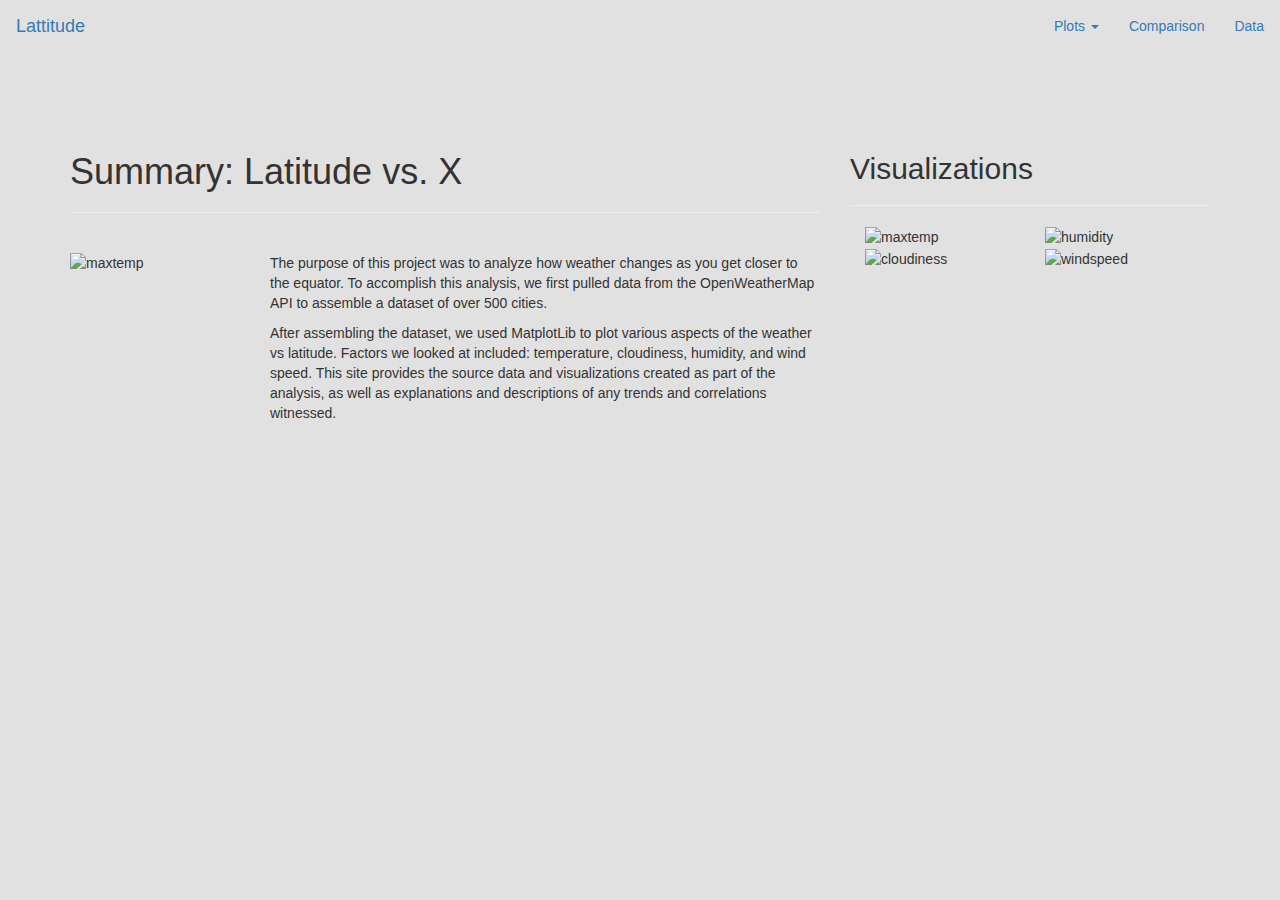
==== index.html @ c17dee45 "moved index file to root" ====
<!DOCTYPE html>
<html lang="en">
<head>
  <meta charset="UTF-8">
  <meta name="viewport" content="width=device-width, initial-scale=1">
  <title>Bootstrap Visualization Dashboard</title>
  <link rel="stylesheet" href = "https://maxcdn.bootstrapcdn.com/bootstrap/3.3.7/css/bootstrap.min.css">
  <link rel="stylesheet" href = "styles.css">
  <style>
        body {background-color:rgb(226, 225, 225)}
  </style>
</head>

<body>
        <nav class="navbar navbar-expand-lg">
                <div class="container-fluid">
                  <div class="navbar-header">
                    <a class="navbar-brand" href="index.html">Lattitude</a>
                  </div>
                    <ul class="nav navbar-nav navbar-right">
                      <li class="dropdown">
                        <a href="#" class="dropdown-toggle" data-toggle="dropdown" role="button" aria-haspopup="true" aria-expanded="false">Plots <span class="caret"></span></a>
                        <ul class="dropdown-menu">
                          <li><a href="maxtemp.html">Max Temperature</a></li>
                          <li><a href="humidity.html">Humidity</a></li>
                          <li><a href="cloudiness.html">Cloudiness</a></li>
                          <li><a href="windspeed.html">Wind Speed</a></li>
                        </ul>
                      </li>
                      <li><a href="comparison.html">Comparison</a></li>
                      <li><a href="data.html">Data</a></li>
                    </ul>
                  </div>
                </div>
        </nav>
        <br>
        <br>
        <br>

        <!-- Container 1 -->
        <div class="container">
            <div class="row">
                <div class="col-lg-8 col-sm-12">
                    <h1>Summary: Latitude vs. X</h1>
                    <hr>
                    <br>
                    <img src="lat_vs_maxtemp.png" alt="maxtemp" height="200" width="200" align = "left">
                    <p>The purpose of this project was to analyze how weather changes as you get closer to the equator.  To accomplish this analysis,
                    we first pulled data from the OpenWeatherMap API to assemble a dataset of over 500 cities.
                    </p>
                    <p>After assembling the dataset, we used MatplotLib to plot various aspects of the weather vs latitude.  Factors we looked at included:
                    temperature, cloudiness, humidity, and wind speed.  This site provides the source data and visualizations created as part of the 
                    analysis, as well as explanations and descriptions of any trends and correlations witnessed.
                    </p>
                </div>
                <div class="col-md-4 col-sm-12">
                    <h2>Visualizations</h2>
                    <hr>
                        <div class= "col-md-6 col-sm-3">
                            <img id ="pic1" src="lat_vs_maxtemp.png" alt="maxtemp" height="150" width="150"> 
                        </div> 
                        <div class= "col-md-6 col-sm-3">
                            <img id ="pic2" src="lat_vs_humidity.png" alt="humidity" height="150" width="150">
                        </div> 
                        <div class= "col-md-6 col-sm-3">
                            <img id = "pic3" src="lat_vs_cloudiness.png" alt="cloudiness" height="150" width="150">
                        </div> 
                        <div class= "col-md-6 col-sm-3">
                            <img id = "pic4" src="lat_vs_windspeed.png" alt="windspeed" height="150" width="150">
                        </div> 
                </div>
            </div>
        </div>
</body>
    <script src="https://cdnjs.cloudflare.com/ajax/libs/jquery/3.3.1/jquery.min.js"></script>
    <script src="https://cdnjs.cloudflare.com/ajax/libs/twitter-bootstrap/3.3.7/js/bootstrap.min.js"></script>
    </html>
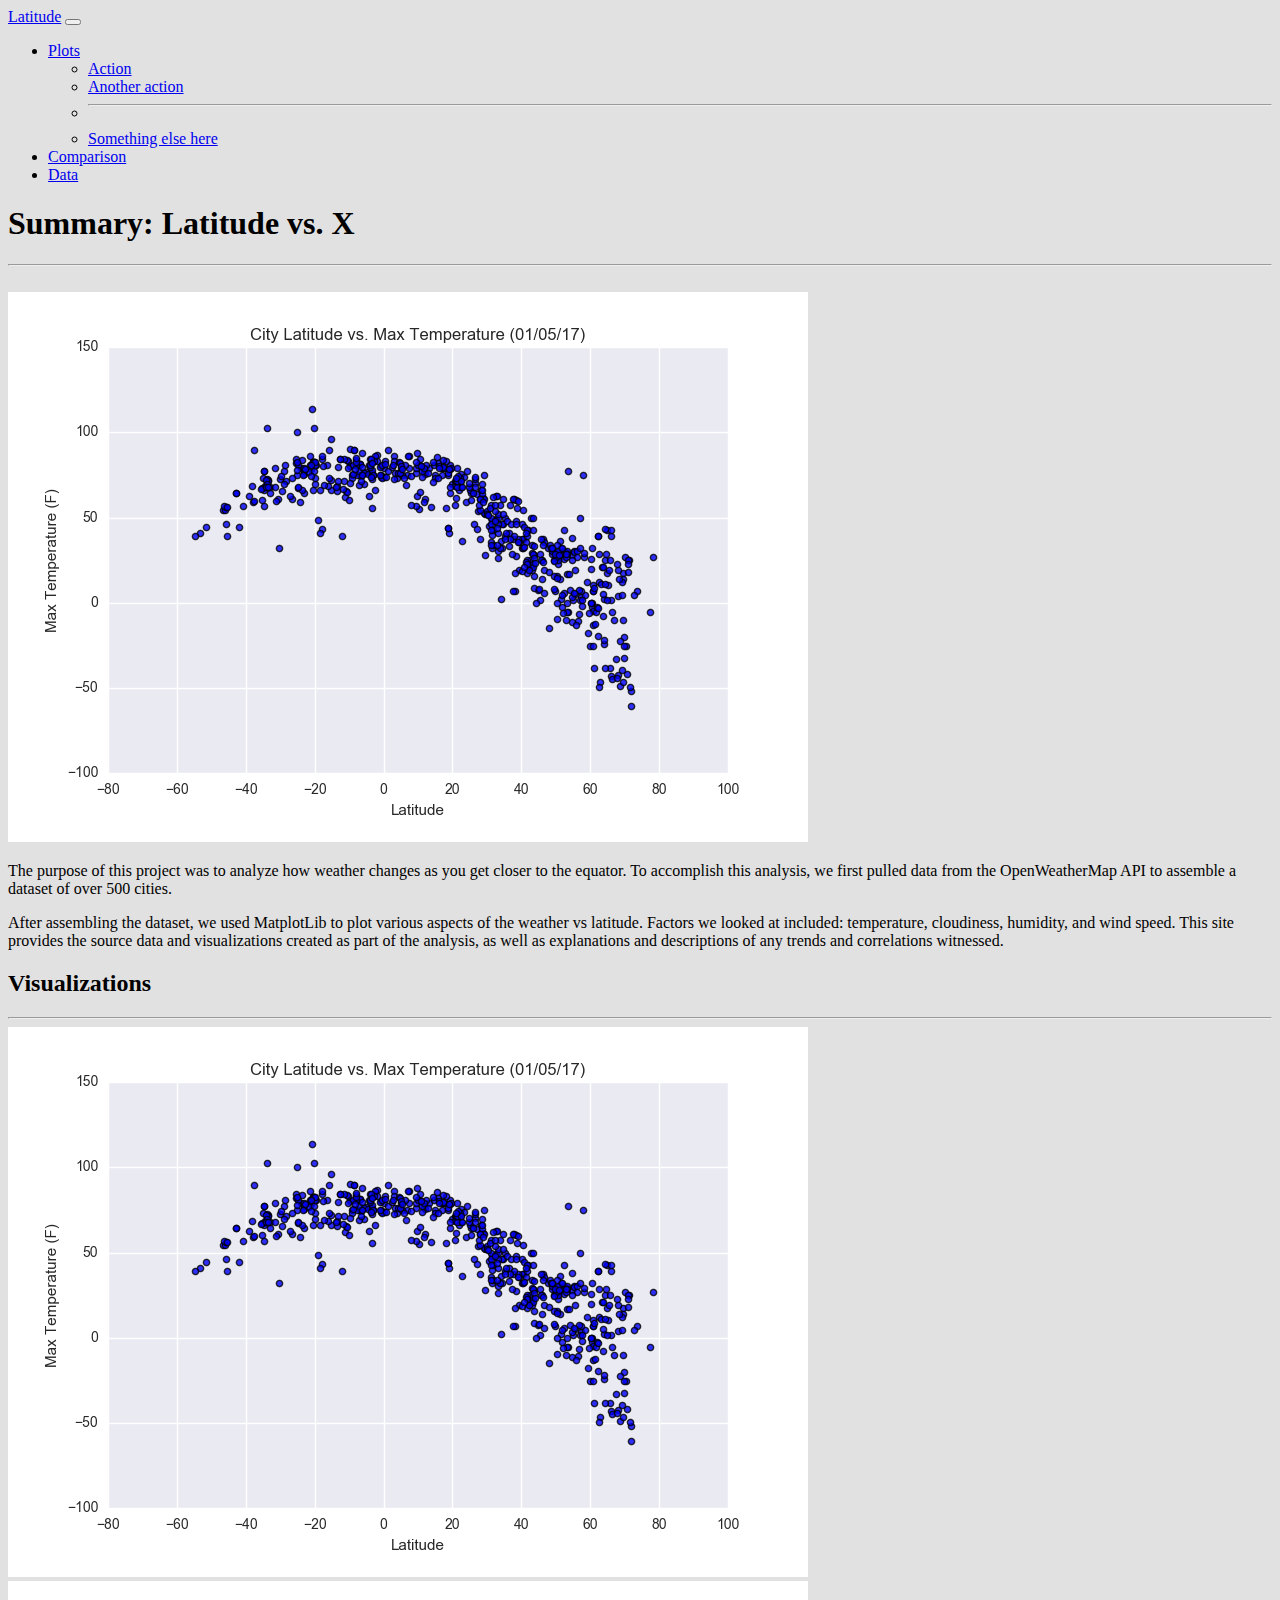
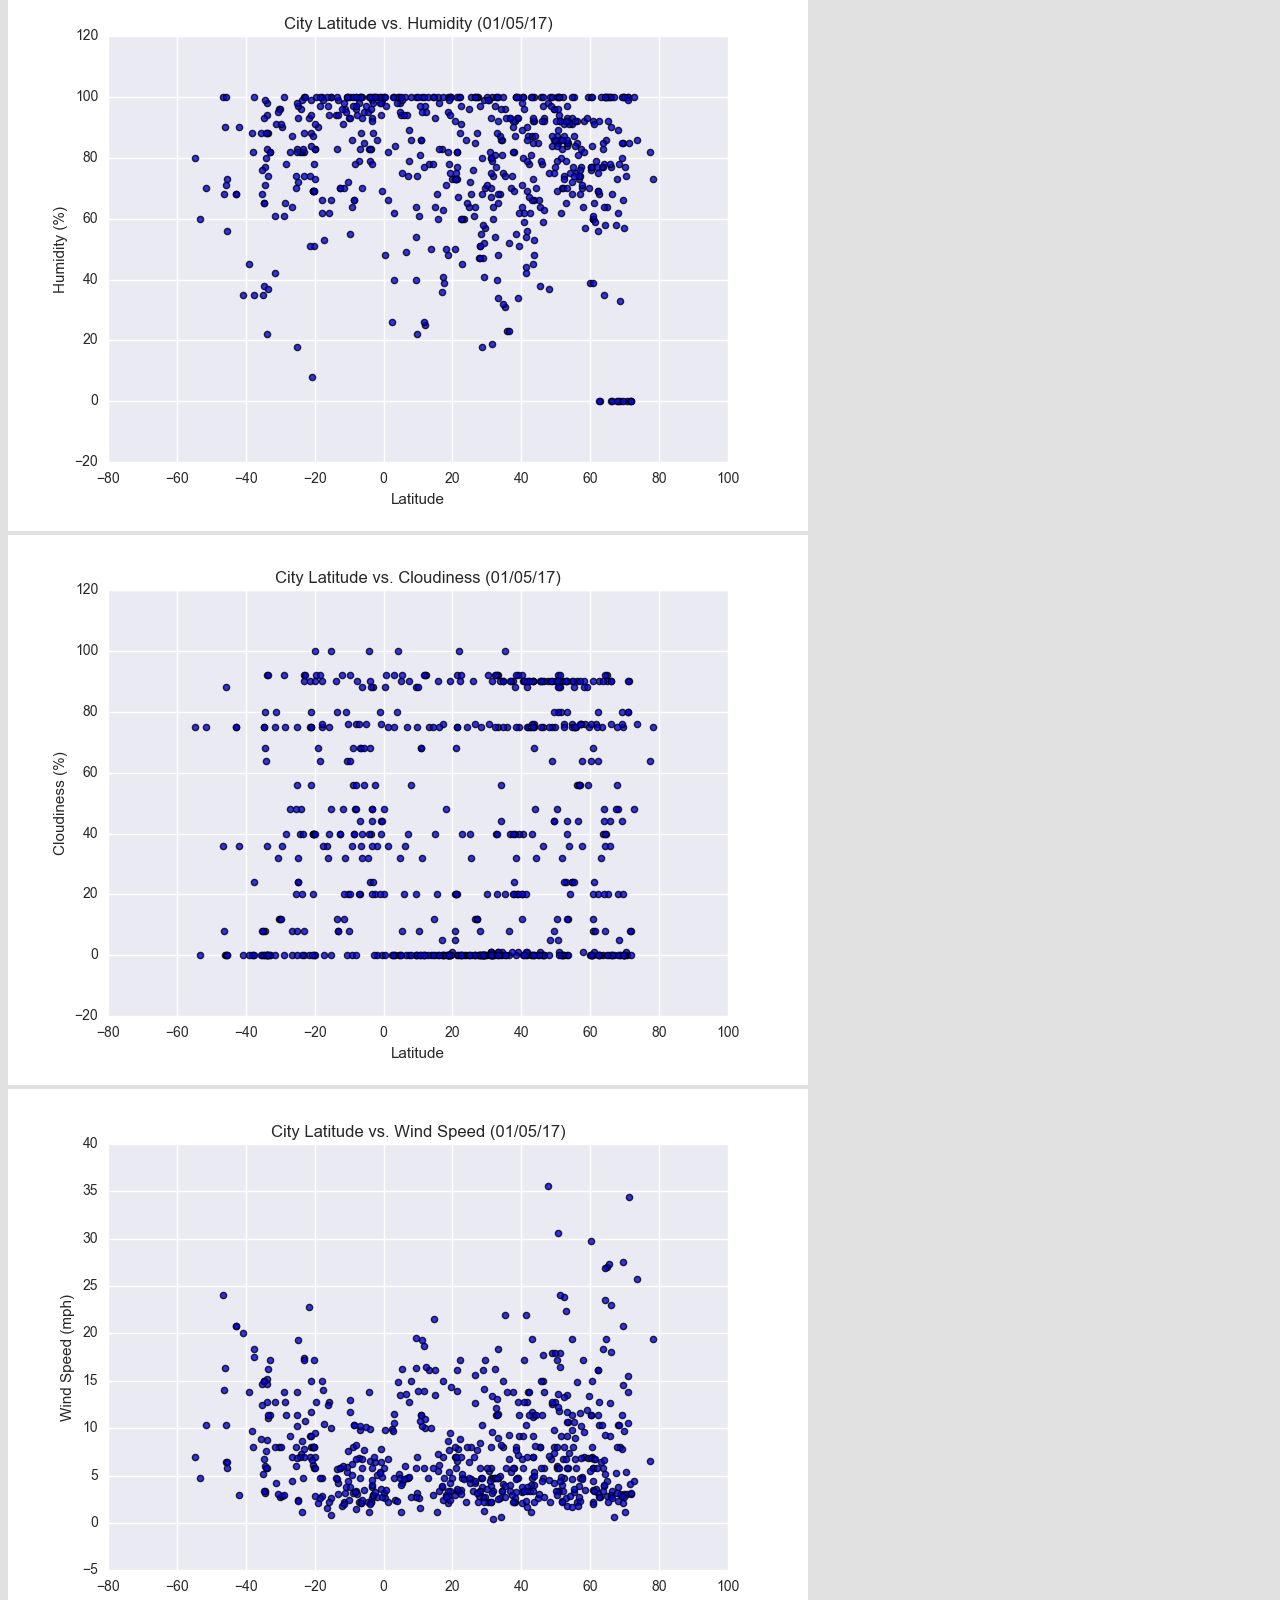
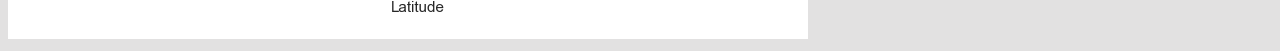
==== commit b2865ef0: "Made several changes to the webpage design with boot strap updated link" ====
--- a/index.html
+++ b/index.html
@@ -4,47 +4,54 @@
   <meta charset="UTF-8">
   <meta name="viewport" content="width=device-width, initial-scale=1">
   <title>Bootstrap Visualization Dashboard</title>
-  <link rel="stylesheet" href = "https://maxcdn.bootstrapcdn.com/bootstrap/3.3.7/css/bootstrap.min.css">
-  <link rel="stylesheet" href = "styles.css">
+  <link href="https://cdn.jsdelivr.net/npm/bootstrap@5.0.0-beta1/dist/css/bootstrap.min.css" rel="stylesheet" integrity="sha384-giJF6kkoqNQ00vy+HMDP7azOuL0xtbfIcaT9wjKHr8RbDVddVHyTfAAsrekwKmP1" crossorigin="anonymous">
+  <!-- <link rel="stylesheet" href = "styles.css"> -->
   <style>
         body {background-color:rgb(226, 225, 225)}
   </style>
 </head>
 
 <body>
-        <nav class="navbar navbar-expand-lg">
-                <div class="container-fluid">
-                  <div class="navbar-header">
-                    <a class="navbar-brand" href="index.html">Lattitude</a>
-                  </div>
-                    <ul class="nav navbar-nav navbar-right">
-                      <li class="dropdown">
-                        <a href="#" class="dropdown-toggle" data-toggle="dropdown" role="button" aria-haspopup="true" aria-expanded="false">Plots <span class="caret"></span></a>
-                        <ul class="dropdown-menu">
-                          <li><a href="maxtemp.html">Max Temperature</a></li>
-                          <li><a href="humidity.html">Humidity</a></li>
-                          <li><a href="cloudiness.html">Cloudiness</a></li>
-                          <li><a href="windspeed.html">Wind Speed</a></li>
-                        </ul>
-                      </li>
-                      <li><a href="comparison.html">Comparison</a></li>
-                      <li><a href="data.html">Data</a></li>
-                    </ul>
-                  </div>
-                </div>
-        </nav>
-        <br>
-        <br>
-        <br>
+  <nav class="navbar navbar-expand-lg navbar-light p-0 bg-light">
+    <div class="container-fluid">
+      <a class="navbar-brand bg-info p-2 rounded" href="#">Latitude</a>
+      <button class="navbar-toggler" type="button" data-bs-toggle="collapse" data-bs-target="#navbarSupportedContent" aria-controls="navbarSupportedContent" aria-expanded="false" aria-label="Toggle navigation">
+        <span class="navbar-toggler-icon"></span>
+      </button>
+      <div class="collapse navbar-collapse" id="navbarSupportedContent">
+        <ul class="navbar-nav ms-auto mb-2 mb-lg-0">
+          <li class="nav-item dropdown">
+            <a class="nav-link dropdown-toggle active" href="#" id="navbarDropdown" role="button" data-bs-toggle="dropdown" aria-expanded="false">
+              Plots
+            </a>
+            <ul class="dropdown-menu" aria-labelledby="navbarDropdown">
+              <li><a class="dropdown-item" href="#">Action</a></li>
+              <li><a class="dropdown-item" href="#">Another action</a></li>
+              <li><hr class="dropdown-divider"></li>
+              <li><a class="dropdown-item" href="#">Something else here</a></li>
+            </ul>
+          </li>
+          <li class="nav-item">
+            <a class="nav-link active" href="#">Comparison</a>
+          </li>
+          <li class="nav-item">
+            <a class="nav-link active" href="#">Data</a>
+          </li>
+        </ul>
+      </div>
+    </div>
+  </nav>
+
+
 
         <!-- Container 1 -->
-        <div class="container">
+        <div class="container mt-4">
             <div class="row">
-                <div class="col-lg-8 col-sm-12">
+                <div class="col-lg-8 col-sm-12 bg-white">
                     <h1>Summary: Latitude vs. X</h1>
                     <hr>
                     <br>
-                    <img src="lat_vs_maxtemp.png" alt="maxtemp" height="200" width="200" align = "left">
+                    <img src="WebVisualizations/assets/images/Fig1.png" alt="maxtemp" class="w-25 float-start">
                     <p>The purpose of this project was to analyze how weather changes as you get closer to the equator.  To accomplish this analysis,
                     we first pulled data from the OpenWeatherMap API to assemble a dataset of over 500 cities.
                     </p>
@@ -53,27 +60,26 @@
                     analysis, as well as explanations and descriptions of any trends and correlations witnessed.
                     </p>
                 </div>
-                <div class="col-md-4 col-sm-12">
+                <div class="col-md-4 col-sm-12 bg-white">
                     <h2>Visualizations</h2>
                     <hr>
                         <div class= "col-md-6 col-sm-3">
-                            <img id ="pic1" src="lat_vs_maxtemp.png" alt="maxtemp" height="150" width="150"> 
+                            <img class="w-100" id ="pic1" src="WebVisualizations/assets/images/Fig1.png" alt="maxtemp"> 
                         </div> 
                         <div class= "col-md-6 col-sm-3">
-                            <img id ="pic2" src="lat_vs_humidity.png" alt="humidity" height="150" width="150">
+                            <img class="w-100" id ="pic2" src="WebVisualizations/assets/images/Fig2.png" alt="humidity">
                         </div> 
                         <div class= "col-md-6 col-sm-3">
-                            <img id = "pic3" src="lat_vs_cloudiness.png" alt="cloudiness" height="150" width="150">
+                            <img class="w-100" id = "pic3" src="WebVisualizations/assets/images/Fig3.png" alt="cloudiness">
                         </div> 
                         <div class= "col-md-6 col-sm-3">
-                            <img id = "pic4" src="lat_vs_windspeed.png" alt="windspeed" height="150" width="150">
+                            <img class="w-100" id = "pic4" src="WebVisualizations/assets/images/Fig4.png" alt="windspeed">
                         </div> 
                 </div>
             </div>
         </div>
+        <script src="https://cdn.jsdelivr.net/npm/bootstrap@5.0.0-beta1/dist/js/bootstrap.bundle.min.js" integrity="sha384-ygbV9kiqUc6oa4msXn9868pTtWMgiQaeYH7/t7LECLbyPA2x65Kgf80OJFdroafW" crossorigin="anonymous"></script>
 </body>
-    <script src="https://cdnjs.cloudflare.com/ajax/libs/jquery/3.3.1/jquery.min.js"></script>
-    <script src="https://cdnjs.cloudflare.com/ajax/libs/twitter-bootstrap/3.3.7/js/bootstrap.min.js"></script>
-    </html>
+       </html>
 
 
